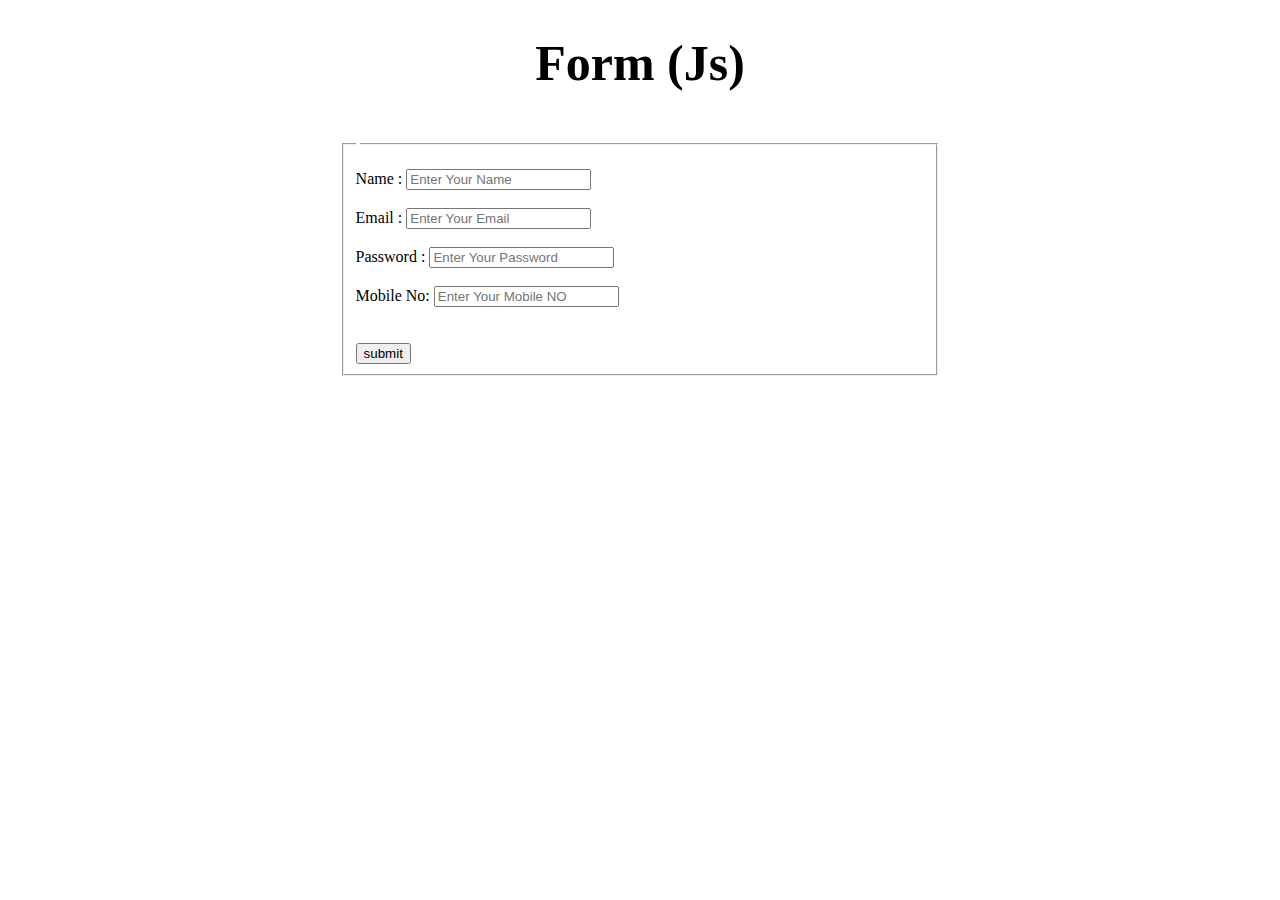
==== Form/Formjs.html @ b69a86a0 "Form" ====
<!DOCTYPE html>
<html lang="en">
<head>
    <meta charset="UTF-8">
    <meta http-equiv="X-UA-Compatible" content="IE=edge">
    <meta name="viewport" content="width=device-width, initial-scale=1.0">
    <title>Document</title>
    <style>
        .container{
            width: 90%;
            margin: 0 auto ;
        }
        h1{
            text-align: center;
            font-size: 50px;
        }
        fieldset{
            margin: 0 auto;
            width: 50%;
        }
    </style>
</head>
<body>
    <div class="container">
        <h1>Form (Js)</h1>
    <br>
    <fieldset>
        <legend></legend> <br>
        <label for="name">Name :</label>
        <input type="text" name="uname" id="uname" placeholder="Enter Your Name" onfocus="user(this)"><span id="error1"></span><br><br>
        <label for="email">Email :</label>
        <input type="email" name="uemail" id="uemail" placeholder="Enter Your Email" onfocus="email(this)"><span id="error3"></span><br><br>
        <label for="pasword">Password :</label>
        <input type="password" name="upass" id="upass" placeholder="Enter Your Password" onfocus="pass(this)"><span id="error2"></span><br><br>
        <label for="mobile">Mobile No:</label>
        <input type="tel" name="umobile" id="umobile" placeholder="Enter Your Mobile NO" onfocus="mobile(this)"><span id="error4"></span><br><br><br>
        <button>submit</button>

    </fieldset>
    </div>
    
</body>
</html>

<script>
    function valid_name(e) {
        document.getElementById("uname").style.background="blue";
        document.getElementById("upass").style.background="blue";
        // document.getElementById("uname").style.background="blue";
        // document.getElementById("uname").style.background="blue";
    }
</script>
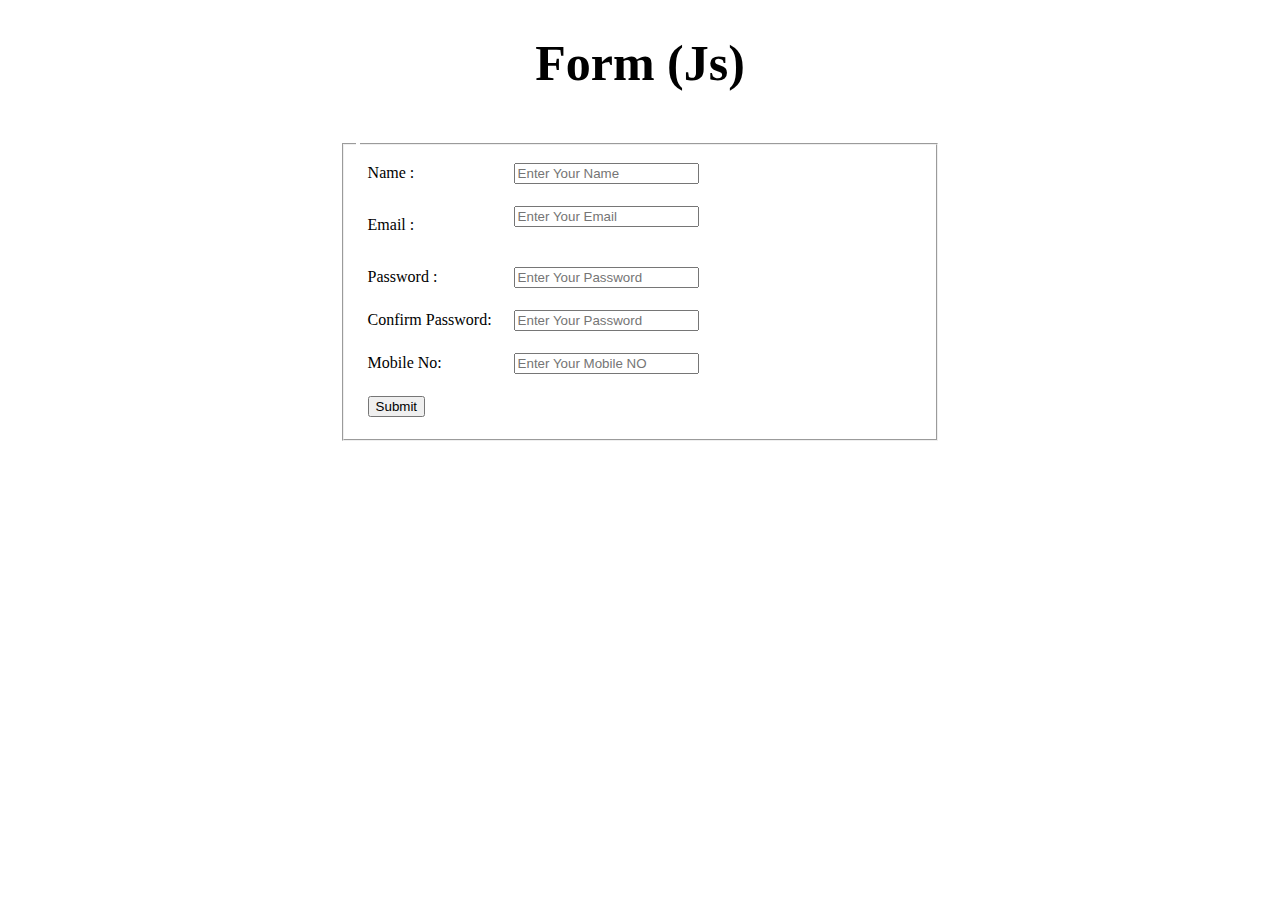
==== commit 4e492fc8: "form" ====
--- a/Form/Formjs.html
+++ b/Form/Formjs.html
@@ -1,3 +1,4 @@
+
 <!DOCTYPE html>
 <html lang="en">
 <head>
@@ -18,6 +19,10 @@
             margin: 0 auto;
             width: 50%;
         }
+        td {
+            padding: 10px;
+        }
+
     </style>
 </head>
 <body>
@@ -25,16 +30,33 @@
         <h1>Form (Js)</h1>
     <br>
     <fieldset>
-        <legend></legend> <br>
-        <label for="name">Name :</label>
-        <input type="text" name="uname" id="uname" placeholder="Enter Your Name" onfocus="user(this)"><span id="error1"></span><br><br>
-        <label for="email">Email :</label>
-        <input type="email" name="uemail" id="uemail" placeholder="Enter Your Email" onfocus="email(this)"><span id="error3"></span><br><br>
-        <label for="pasword">Password :</label>
-        <input type="password" name="upass" id="upass" placeholder="Enter Your Password" onfocus="pass(this)"><span id="error2"></span><br><br>
-        <label for="mobile">Mobile No:</label>
-        <input type="tel" name="umobile" id="umobile" placeholder="Enter Your Mobile NO" onfocus="mobile(this)"><span id="error4"></span><br><br><br>
-        <button>submit</button>
+        <legend></legend>
+        <table>
+            <tr>
+                <td> <label for="name">Name :</label></td>
+                <td> <input type="text" name="uname" id="uname" placeholder="Enter Your Name" onkeypress="" ><span id="error1"></span></td>
+            </tr>
+            <tr>
+                <td><label for="email">Email :</label></td>
+                <td><input type="email" name="uemail" id="uemail" placeholder="Enter Your Email" ><span id="error2"></span><br><br></td>
+            </tr>
+            <tr>
+                <td><label for="pasword">Password :</label></td>
+                <td><input type="password" name="upass" id="upass" placeholder="Enter Your Password" ><span id="error3"></span></td>
+            </tr>
+            <tr>
+                <td><label for="conform">Confirm Password:</label></td>
+                <td><input type="password" name="upass" id="upass" placeholder="Enter Your Password" ><span id="error4"></span></td>
+            </tr>
+            <tr>
+                <td><label for="mobile">Mobile No:</label></td>
+                <td><input type="tel" name="umobile" id="umobile" placeholder="Enter Your Mobile NO"><span id="error5"></span></td>
+            </tr>
+            <tr>
+                <td><button>Submit</button></td>
+                <!-- <td> <input type="submit" name="submit" id="submit" onclick="submit(this)"><span id="required"></span></td> -->
+            </tr>
+        </table>
 
     </fieldset>
     </div>
@@ -43,10 +65,16 @@
 </html>
 
 <script>
-    function valid_name(e) {
-        document.getElementById("uname").style.background="blue";
-        document.getElementById("upass").style.background="blue";
-        // document.getElementById("uname").style.background="blue";
-        // document.getElementById("uname").style.background="blue";
+    function valid_name() {
+        let uname=document.getElementById("uname").value;
+        if(isNaN(nm))
+        {
+            return true;
+        }
+        else{
+            return false;
+            console.log(`Entered name is numeric: not allowed here`);
+        }
     }
+
 </script>
